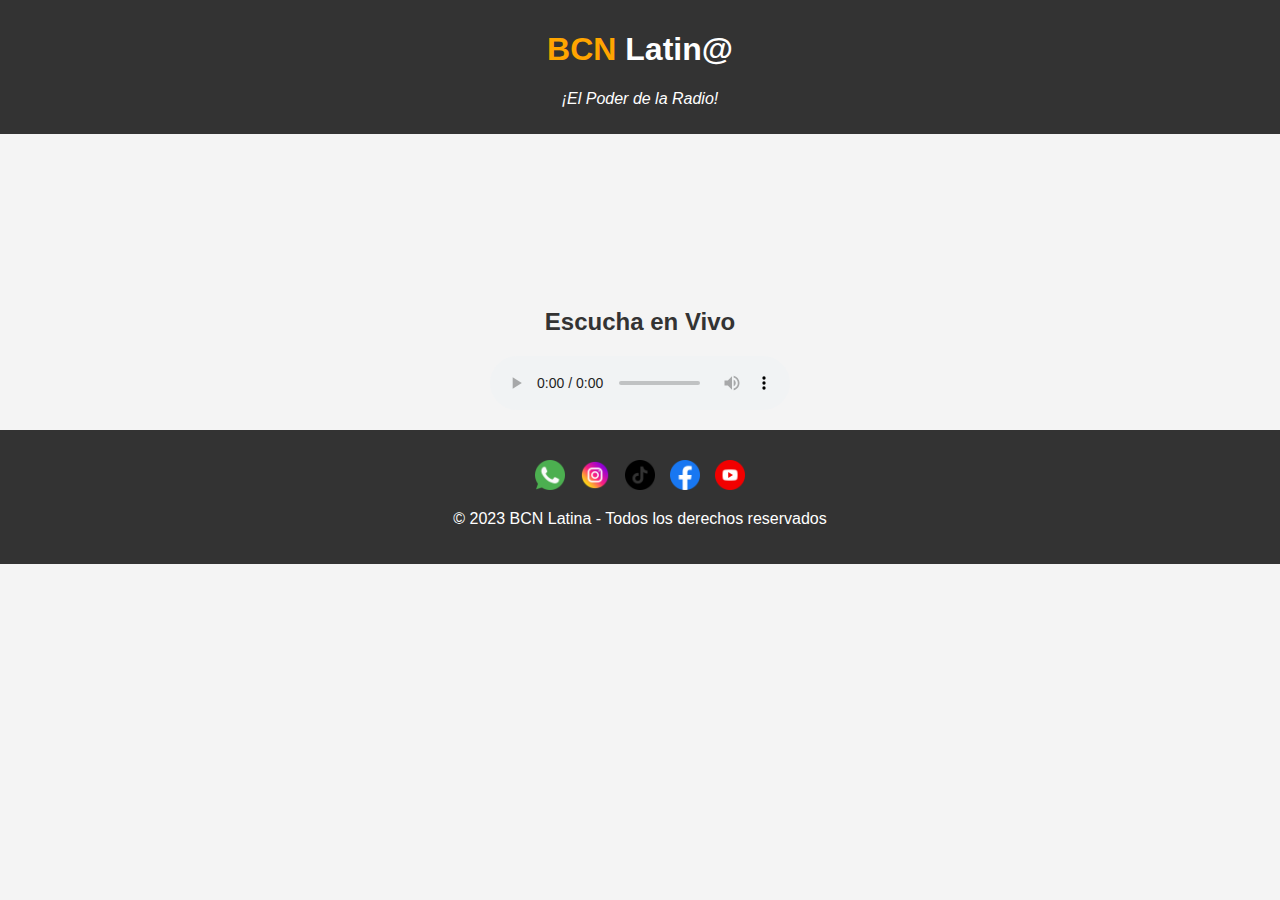
==== index.html @ ba15f1c1 "Update index.html" ====
<!DOCTYPE html>
<html lang="es">
<head>
    <meta charset="UTF-8">
    <meta name="viewport" content="width=device-width, initial-scale=1.0">
    <title>BCN Latin@ - Radio Online</title>
    <link rel="stylesheet" href="styles.css">
</head>
<body>
    <!-- Encabezado -->
    <header>
        <h1><span class="titulo-bcn">BCN</span> <span class="titulo-latina">Latin@</span></h1>
        <p class="eslogan">¡El Poder de la Radio!</p> <!-- Eslogan de la radio -->
    </header>

    <!-- Video y Reproductor en Vivo -->
   <section id="reproductor">
    <div class="video-container">
        <video autoplay loop muted>
            <source src="video/video.mp4" type="video/mp4">
            Tu navegador no soporta videos HTML5.
        </video>
    </div>
    <h2>Escucha en Vivo</h2>
    <div class="player">
        <audio controls autoplay>
            <source src="https://stream.zeno.fm/567bwhr9rm0uv" type="audio/mpeg">
            Tu navegador no soporta el reproductor de audio.
        </audio>
    </div>
</section>

       <!-- Pie de página con redes sociales -->
    <footer>
       
        <div class="social-media">
            <a href="https://wa.me/TU_NUMERO" target="_blank">
                <img src="img/whatsapp-icon.png" alt="WhatsApp">
            </a>
            <a href="https://instagram.com/TU_USUARIO" target="_blank">
                <img src="img/instagram-icon.png" alt="Instagram">
            
            </a>
            <a href="https://tiktok.com/@TU_USUARIO" target="_blank">
                <img src="img/tiktok-icon.png" alt="TikTok">
            </a>
            <a href="https://facebook.com/TU_PAGINA" target="_blank">
                <img src="img/facebook-icon.png" alt="Facebook">
            </a>
            <a href="https://youtube.com/TU_CANAL" target="_blank">
                <img src="img/youtube-icon.png" alt="YouTube">
            </a>
        </div>
         <p>&copy; 2023 BCN Latina - Todos los derechos reservados</p>
    </footer>

    <!-- Scripts -->
    
    </script>
</body>
</html>
---- styles.css ----
/* Estilos generales */
body {
    font-family: Arial, sans-serif;
    margin: 0;
    padding: 0;
    color: #333;
    background-color: #f4f4f4;
}

/* Estilos para el título */
.titulo-bcn {
    color: #ffa500; /* Naranja */
}

.titulo-latina {
    color: #fff; /* Blanco */
}

/* Encabezado */
header {
    background-color: #333;
    color: #fff;
    padding: 10px;
    text-align: center;
}

header .logo {
    width: 100px;
    height: auto;
    margin-bottom: 10px;
}

header nav a {
    color: #fff;
    margin: 0 10px;
    text-decoration: none;
}

header nav a:hover {
    color: #ffa500; /* Naranja */
}

/* Estilos para el eslogan */
.eslogan {
    color: #fff; /* Blanco */
    font-size: 1rem;
    font-style: italic;
    margin-top: 1px;
}

/* Sección del reproductor */
#reproductor h2 {
    text-align: center;
    color: #333;
}

.player audio {
    width: 100%;
    max-width: 300px;
    margin: 20px auto;
    display: block;
    border-radius: 5px;
}


/* Contacto */
#contacto {
    padding: 20px;
    text-align: center;
}

#contacto form input, #contacto form textarea {
    width: 80%;
    max-width: 500px;
    padding: 10px;
    margin: 5px 0;
    border: 1px solid #ddd;
    border-radius: 5px;
}

#contacto form button {
    background-color: #333;
    color: #fff;
    padding: 10px 20px;
    border: none;
    border-radius: 5px;
    cursor: pointer;
}

#contacto form button:hover {
    background-color: #ffa500; /* Naranja */
}

/* Pie de página y redes sociales */
footer {
    background-color: #333;
    color: #fff;
    text-align: center;
    padding: 20px;
}

.social-media {
    display: flex;
    justify-content: center;
    gap: 15px;
    margin-top: 10px;
}

.social-media a img {
    width: 30px;
    height: auto;
    transition: transform 0.3s ease;
}

.social-media a img:hover {
    transform: scale(1.1);
}
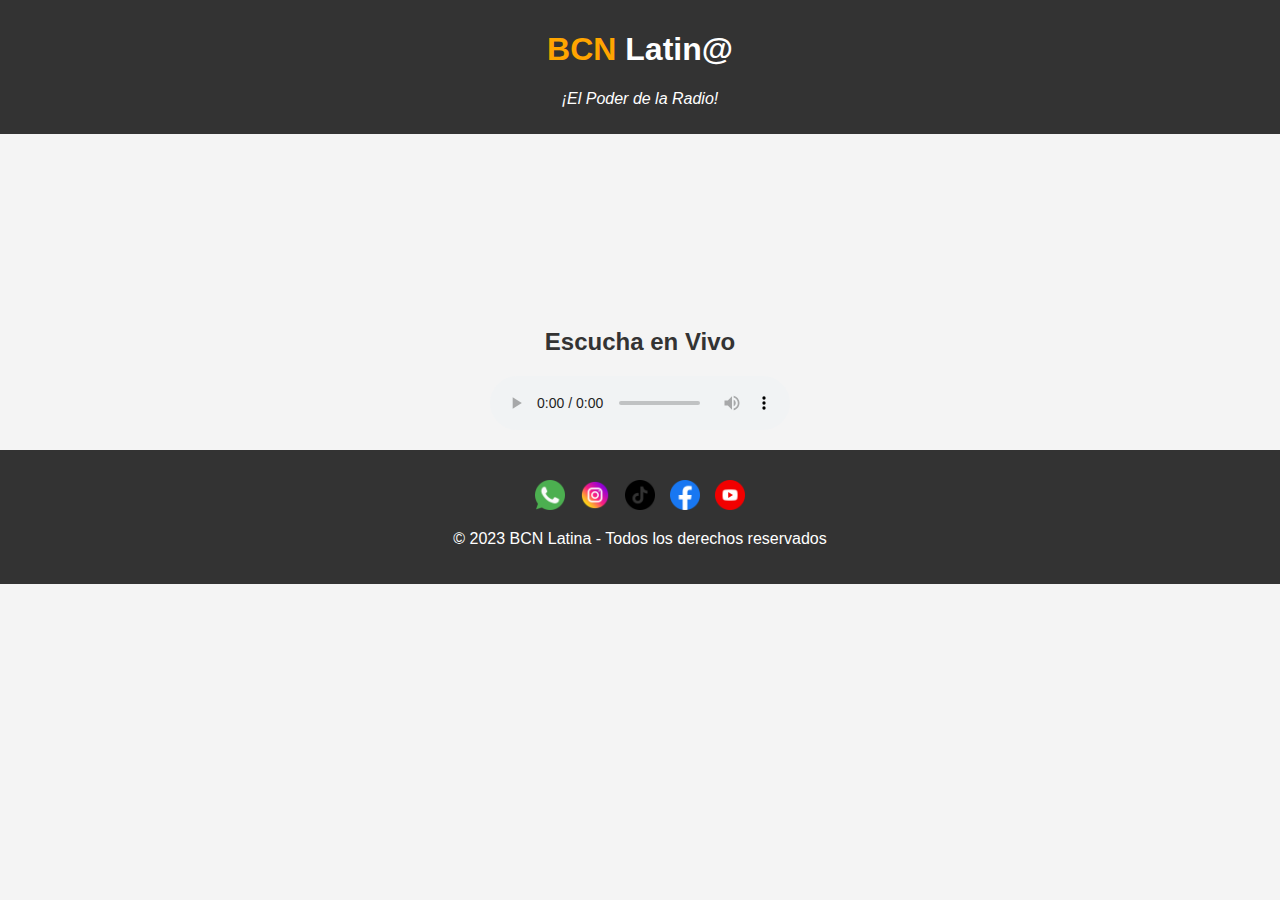
==== commit 01150658: "Update index.html" ====
--- a/index.html
+++ b/index.html
@@ -23,11 +23,12 @@
     </div>
     <h2>Escucha en Vivo</h2>
     <div class="player">
-        <audio controls autoplay>
-            <source src="https://stream.zeno.fm/567bwhr9rm0uv" type="audio/mpeg">
-            Tu navegador no soporta el reproductor de audio.
-        </audio>
-    </div>
+    <audio autoplay controls>
+        <source src="https://stream.zeno.fm/567bwhr9rm0uv" type="audio/mpeg">
+        Tu navegador no soporta el reproductor de audio.
+    </audio>
+</div>
+
 </section>
 
        <!-- Pie de página con redes sociales -->
--- a/styles.css
+++ b/styles.css
@@ -5,15 +5,6 @@
     padding: 0;
     color: #333;
     background-color: #f4f4f4;
-}
-
-/* Estilos para el título */
-.titulo-bcn {
-    color: #ffa500; /* Naranja */
-}
-
-.titulo-latina {
-    color: #fff; /* Blanco */
 }
 
 /* Encabezado */
@@ -24,71 +15,48 @@
     text-align: center;
 }
 
-header .logo {
-    width: 100px;
-    height: auto;
-    margin-bottom: 10px;
-}
-
-header nav a {
-    color: #fff;
-    margin: 0 10px;
-    text-decoration: none;
-}
-
-header nav a:hover {
+/* Título y eslogan */
+.titulo-bcn {
     color: #ffa500; /* Naranja */
 }
 
-/* Estilos para el eslogan */
+.titulo-latina {
+    color: #fff; /* Blanco */
+}
+
 .eslogan {
     color: #fff; /* Blanco */
     font-size: 1rem;
     font-style: italic;
-    margin-top: 1px;
+    margin-top: 5px;
 }
 
-/* Sección del reproductor */
+/* Video */
+.video-container {
+    text-align: center;
+    margin: 20px 0;
+}
+
+.video-container video {
+    width: 100%;
+    max-width: 600px;
+    border-radius: 10px;
+}
+
 #reproductor h2 {
     text-align: center;
-    color: #333;
+    color: #333; /* Color existente */
+    margin-top: 20px; /* Espaciado opcional */
+    font-size: 1.5rem; /* Ajusta el tamaño del texto si lo necesitas */
 }
 
-.player audio {
+/* Reproductor de audio */
+#reproductor .player audio {
     width: 100%;
     max-width: 300px;
     margin: 20px auto;
     display: block;
     border-radius: 5px;
-}
-
-
-/* Contacto */
-#contacto {
-    padding: 20px;
-    text-align: center;
-}
-
-#contacto form input, #contacto form textarea {
-    width: 80%;
-    max-width: 500px;
-    padding: 10px;
-    margin: 5px 0;
-    border: 1px solid #ddd;
-    border-radius: 5px;
-}
-
-#contacto form button {
-    background-color: #333;
-    color: #fff;
-    padding: 10px 20px;
-    border: none;
-    border-radius: 5px;
-    cursor: pointer;
-}
-
-#contacto form button:hover {
-    background-color: #ffa500; /* Naranja */
 }
 
 /* Pie de página y redes sociales */
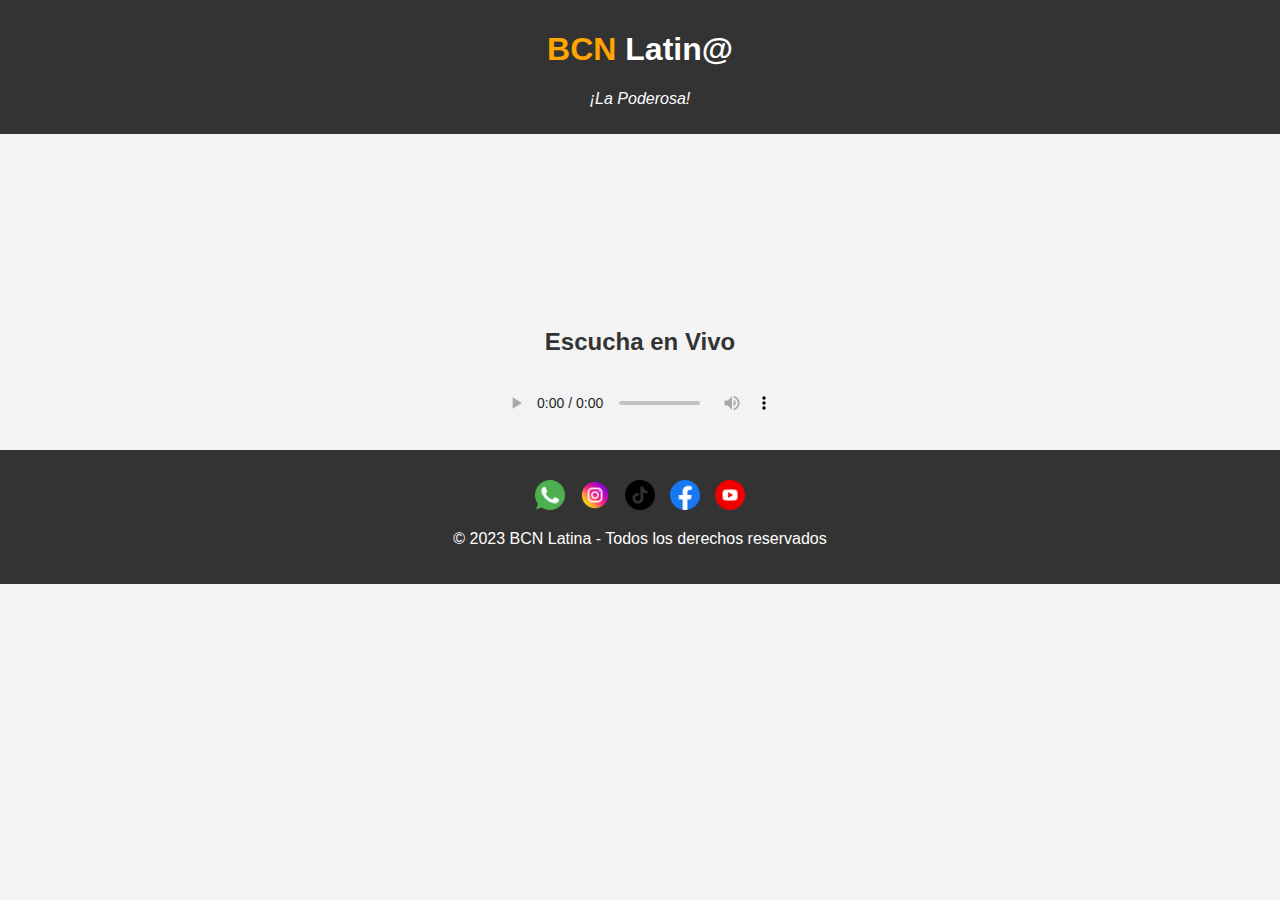
==== commit 0593a455: "Update index.html" ====
--- a/index.html
+++ b/index.html
@@ -10,7 +10,7 @@
     <!-- Encabezado -->
     <header>
         <h1><span class="titulo-bcn">BCN</span> <span class="titulo-latina">Latin@</span></h1>
-        <p class="eslogan">¡El Poder de la Radio!</p> <!-- Eslogan de la radio -->
+        <p class="eslogan">¡La Poderosa!</p> <!-- Eslogan de la radio -->
     </header>
 
     <!-- Video y Reproductor en Vivo -->
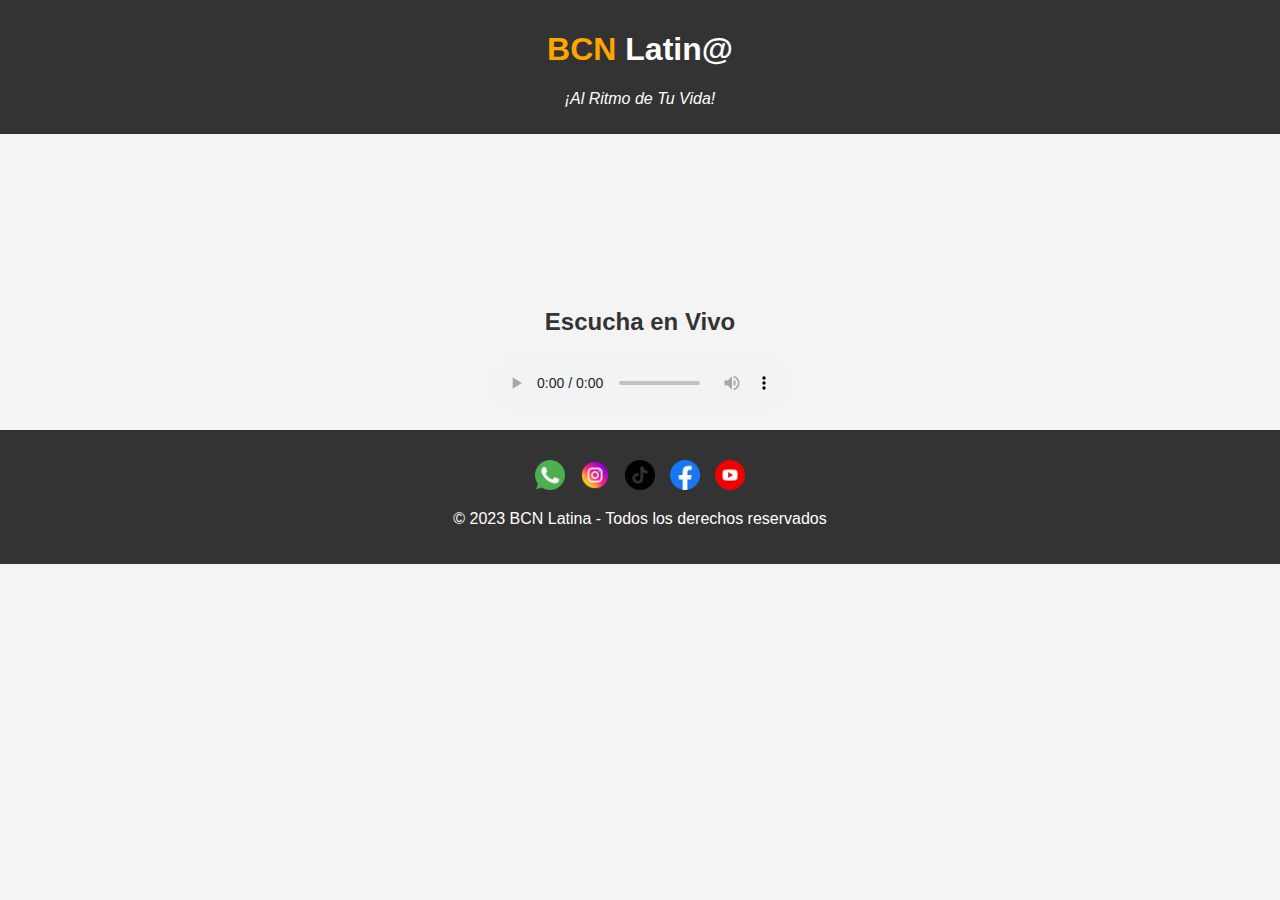
==== commit be7a5894: "Update index.html" ====
--- a/index.html
+++ b/index.html
@@ -10,7 +10,7 @@
     <!-- Encabezado -->
     <header>
         <h1><span class="titulo-bcn">BCN</span> <span class="titulo-latina">Latin@</span></h1>
-        <p class="eslogan">¡La Poderosa!</p> <!-- Eslogan de la radio -->
+        <p class="eslogan">¡Al Ritmo de Tu Vida!</p> <!-- Eslogan de la radio -->
     </header>
 
     <!-- Video y Reproductor en Vivo -->
--- a/styles.css
+++ b/styles.css
@@ -11,8 +11,9 @@
 header {
     background-color: #333;
     color: #fff;
-    padding: 10px;
+    padding: 10px 0;
     text-align: center;
+    margin-bottom: 0; /* Sin espacio debajo */
 }
 
 /* Título y eslogan */
@@ -34,13 +35,14 @@
 /* Video */
 .video-container {
     text-align: center;
-    margin: 20px 0;
+    margin: 0; /* Sin margen */
 }
 
 .video-container video {
     width: 100%;
     max-width: 600px;
-    border-radius: 10px;
+    border-radius: 0; /* Esquinas cuadradas */
+    margin: 0 auto; /* Centrado horizontal */
 }
 
 #reproductor h2 {
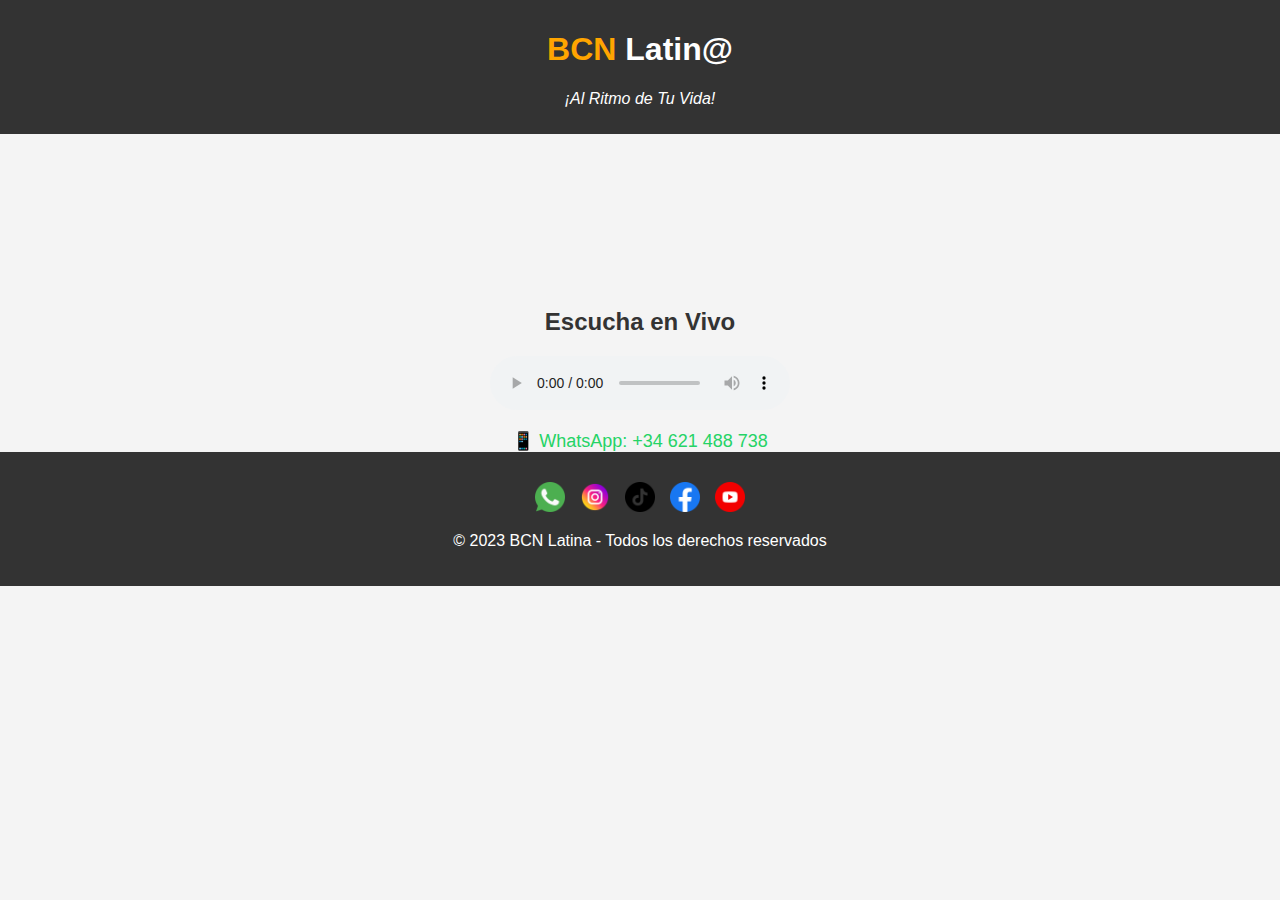
==== commit 6569a3e3: "Update index.html" ====
--- a/index.html
+++ b/index.html
@@ -27,6 +27,12 @@
         <source src="https://stream.zeno.fm/567bwhr9rm0uv" type="audio/mpeg">
         Tu navegador no soporta el reproductor de audio.
     </audio>
+</div>
+       
+<div style="text-align: center; margin-top: 10px;">
+    <a href="https://wa.me/34621488738" target="_blank" style="color: #25D366; font-size: 18px; text-decoration: none;">
+        📱 WhatsApp: +34 621 488 738
+    </a>
 </div>
 
 </section>
